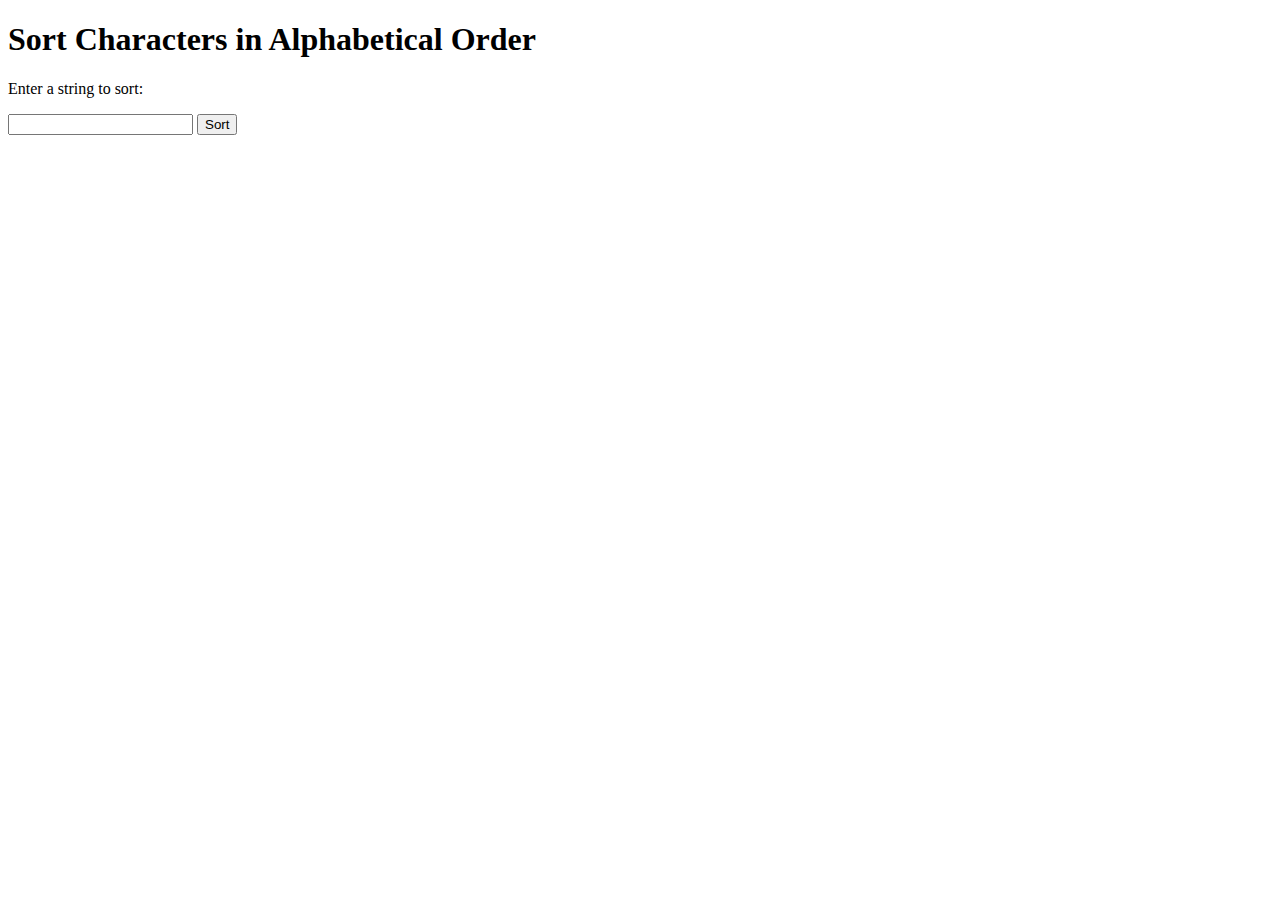
==== task2_js.html @ 29e40a1b "Add files via upload" ====
<!DOCTYPE html>
<html>
<head>
    <title>js2</title>
</head>
<body>
    <h1>Sort Characters in Alphabetical Order</h1>
    <p>Enter a string to sort:</p>
    <input type="text" id="inputString">
    <button onclick="sortAlphabetically()">Sort</button>
    <p id="result"></p>

    <script>
        function sortAlphabetically() {
            // Get the input value as a string
            const inputElement = document.getElementById('inputString');
            const inputString = inputElement.value;

            // Convert the string to an array of characters, sort it, and join it back to a string
            const sortedString = inputString.split('').sort().join('');

            // Display the sorted string
            const resultElement = document.getElementById('result');
            resultElement.textContent = `Sorted String: ${sortedString}`;
        }
    </script>
</body>
</html>
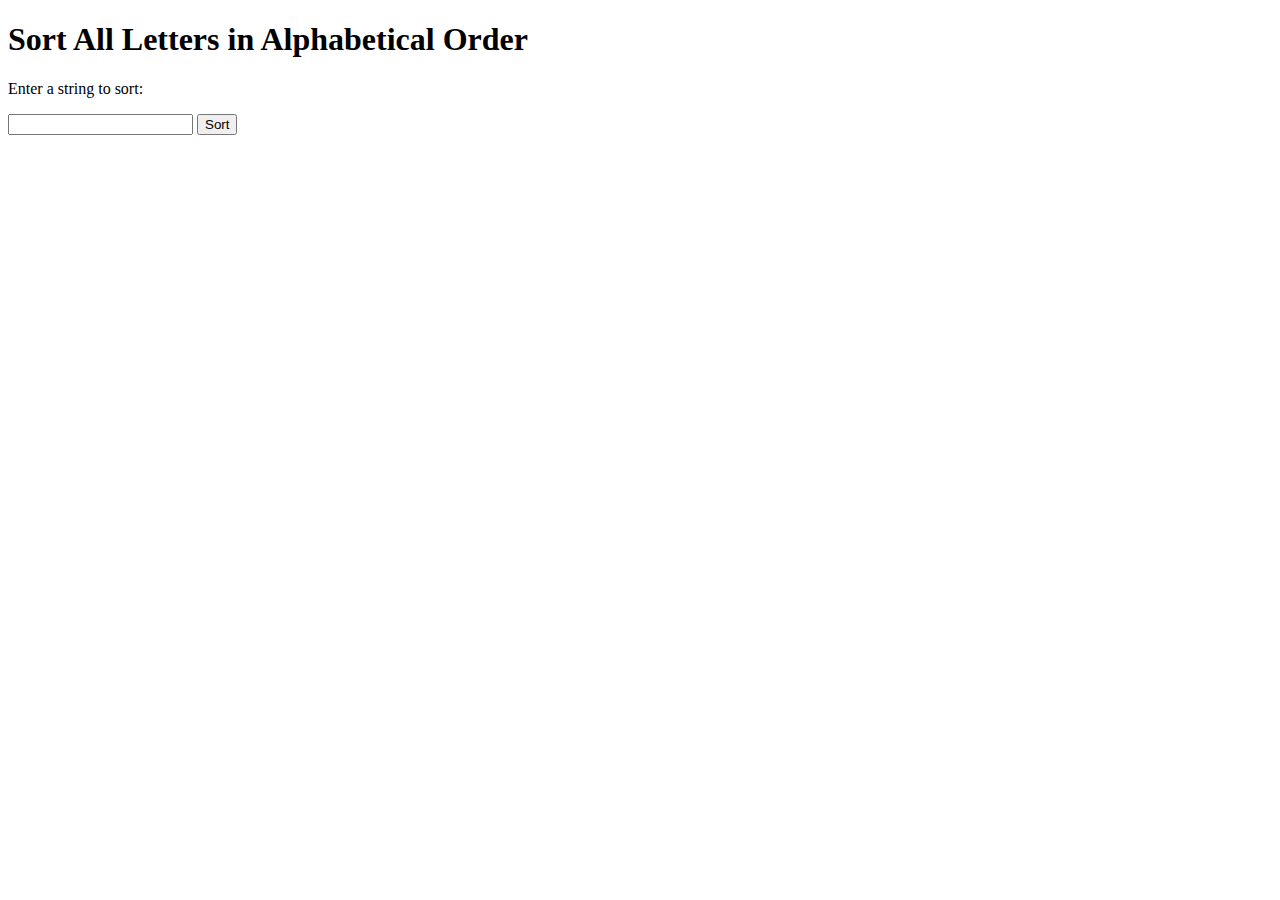
==== commit 8d0a5c9e: "Update task2_js.html" ====
--- a/task2_js.html
+++ b/task2_js.html
@@ -4,7 +4,7 @@
     <title>js2</title>
 </head>
 <body>
-    <h1>Sort Characters in Alphabetical Order</h1>
+    <h1>Sort All Letters in Alphabetical Order</h1>
     <p>Enter a string to sort:</p>
     <input type="text" id="inputString">
     <button onclick="sortAlphabetically()">Sort</button>
@@ -16,8 +16,24 @@
             const inputElement = document.getElementById('inputString');
             const inputString = inputElement.value;
 
-            // Convert the string to an array of characters, sort it, and join it back to a string
-            const sortedString = inputString.split('').sort().join('');
+            // Split the string into an array of characters
+            const charArray = inputString.split('');
+
+            // Sort the array in alphabetical order (case-insensitive)
+            charArray.sort(function (a, b) {
+                const char1 = a.toLowerCase();
+                const char2 = b.toLowerCase();
+                if (char1 < char2) {
+                    return -1;
+                } else if (char1 > char2) {
+                    return 1;
+                } else {
+                    return 0;
+                }
+            });
+
+            // Join the sorted array back into a string
+            const sortedString = charArray.join('');
 
             // Display the sorted string
             const resultElement = document.getElementById('result');
